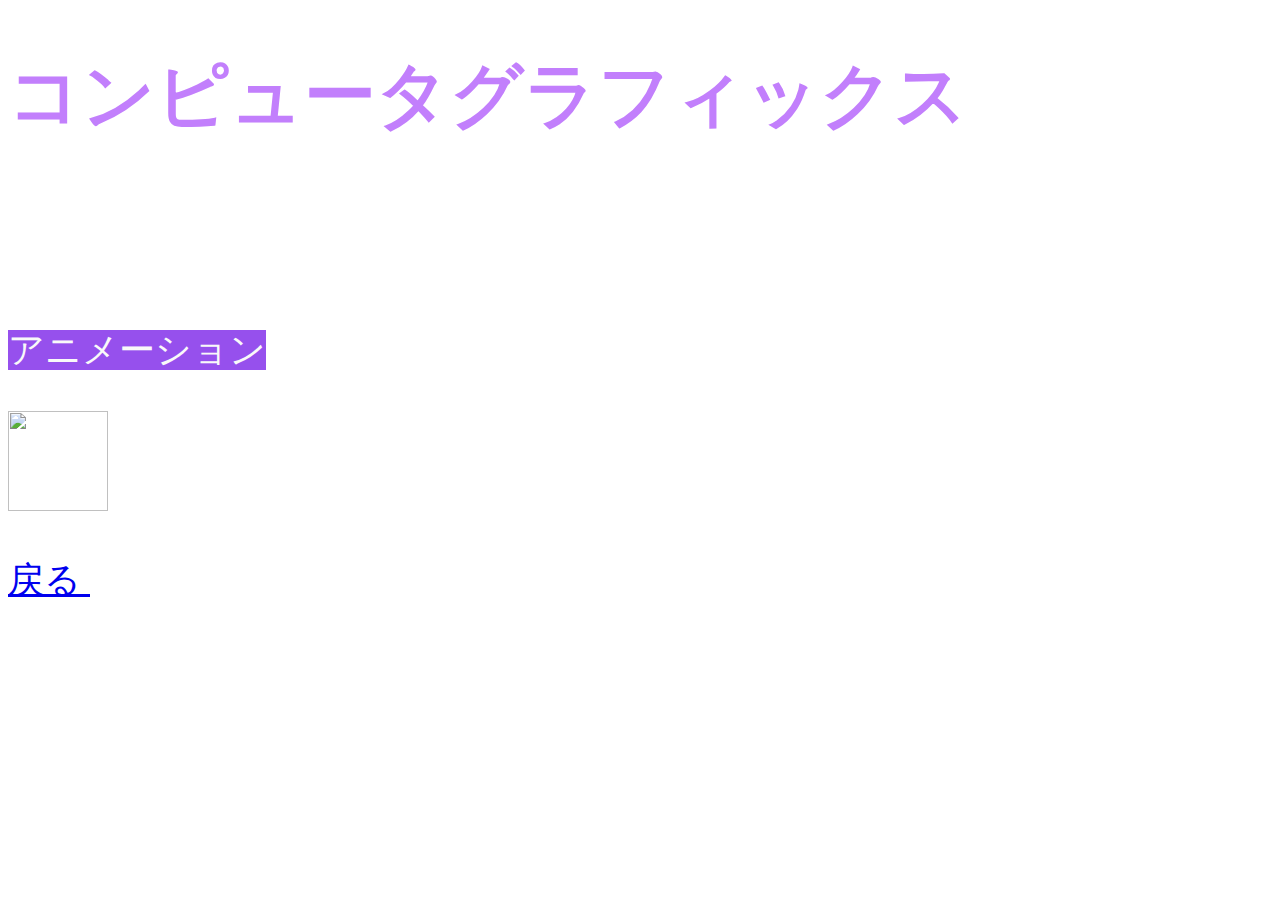
==== graphics.html @ 4d34299b "Add files via upload" ====
<!doctype html>
<html>
<head>
<meta charset="utf-8">
<title>コンピュータグラフィックス</title>
<link href="base.css" rel="stylesheet" type="text/css">
</head>

<body>
<h1>コンピュータグラフィックス</h1>
<p> <span style="color: #FFFFFF">担当　中村直人</span></p>
<p><span style="color: #FFFFFF">この授業では、CGの理論と実際の制作を体験します。<br>
  <span class="key">アニメーション</span>でCGが動くと感動です。</span><br>
</p>
	<img src="../lesson01/lesson01/kadai/ganba.png" width="100" height="100" alt=""/>
<p><a href="index.html">戻る&nbsp;</a></p>
</body>
</html>
---- base.css ----
@charset "utf-8";
body h1  {
    color: #C27FFC;
}

.key {
    color: #F9F9F9;
    background-color: #9650ED;
}
body  {
    background-image: url(../lesson01/lesson01/leaf.jpg);
    color: #FFFFFF;
    font-size: 36px;
}
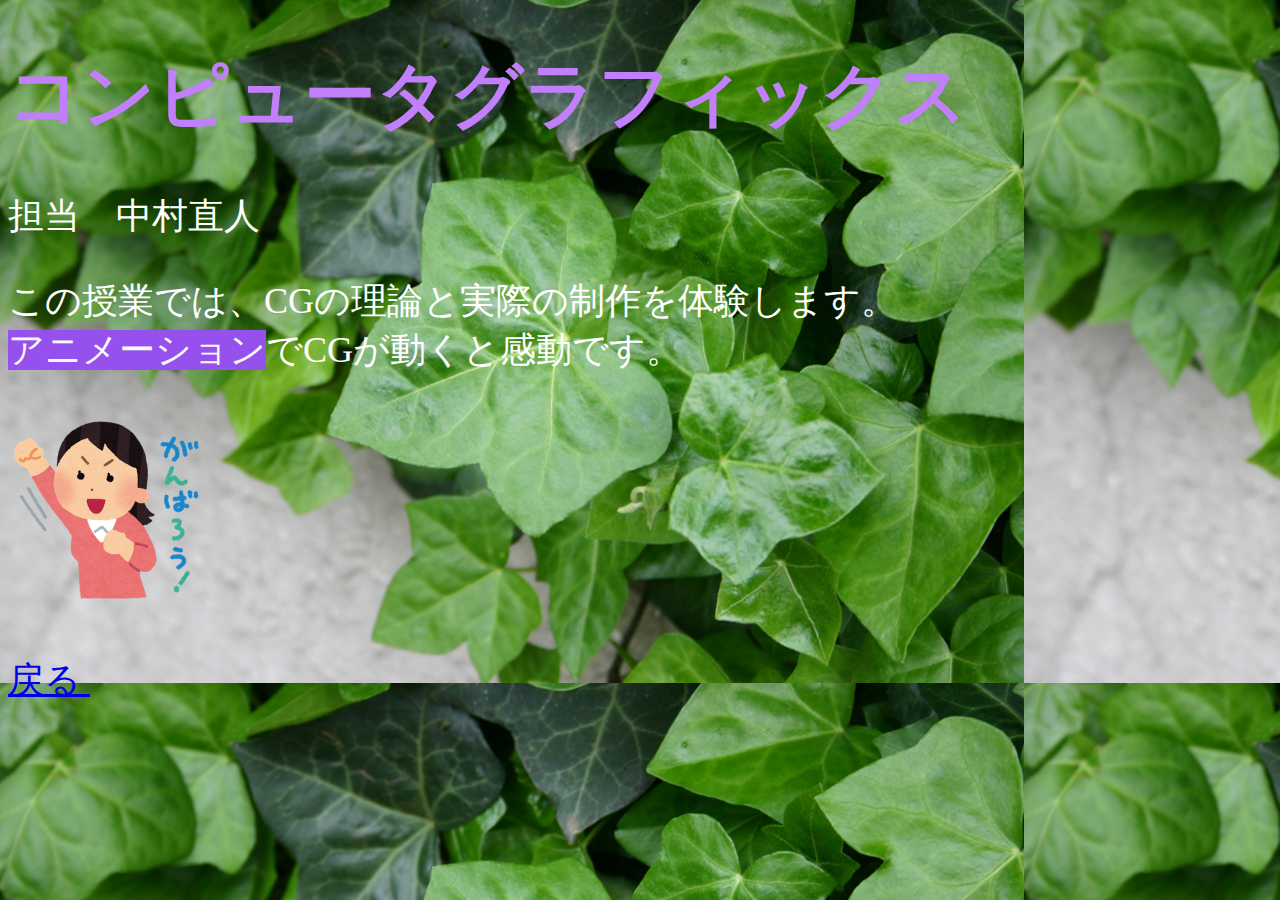
==== commit f7999eea: "Add files via upload" ====
--- a/graphics.html
+++ b/graphics.html
@@ -12,7 +12,7 @@
 <p><span style="color: #FFFFFF">この授業では、CGの理論と実際の制作を体験します。<br>
   <span class="key">アニメーション</span>でCGが動くと感動です。</span><br>
 </p>
-	<img src="../lesson01/lesson01/kadai/ganba.png" width="100" height="100" alt=""/>
+	<img src="ganba.png" width="200" height="200" alt=""/>
 <p><a href="index.html">戻る&nbsp;</a></p>
 </body>
 </html>
--- a/base.css
+++ b/base.css
@@ -8,7 +8,7 @@
     background-color: #9650ED;
 }
 body  {
-    background-image: url(../lesson01/lesson01/leaf.jpg);
+    background-image: url(leaf.jpg);
     color: #FFFFFF;
     font-size: 36px;
 }
